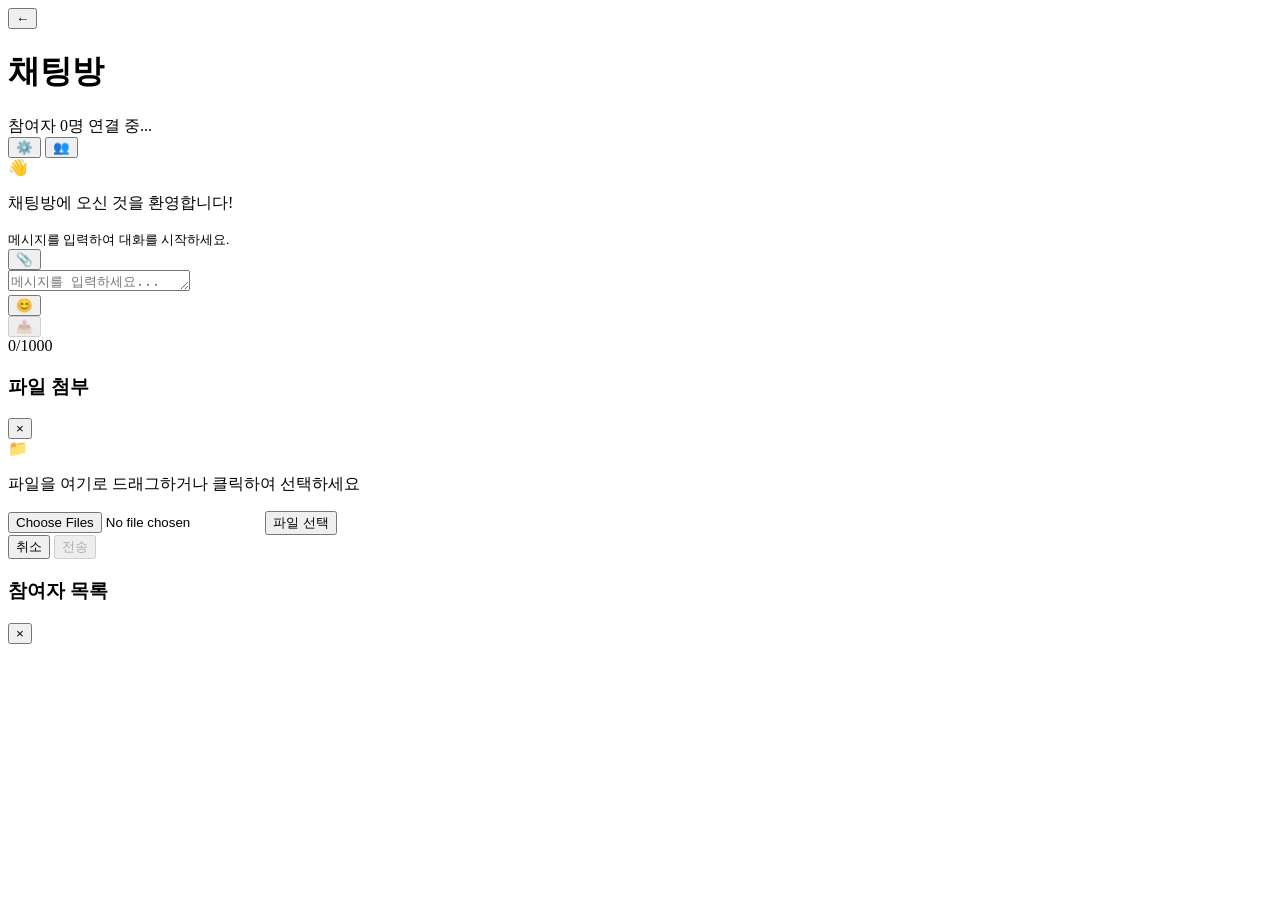
==== api/src/main/resources/static/chat.html @ 8003905c "실시간 채팅 인터페이스 구현 - 채팅 메시지 영역 HTML/CSS 구현 - 메시지 입력창 및 전송 버튼 구현 - 메시지 버블 스타일링 (본인/상대방 구분) - 타임스탬프 표시 기능" ====
<!DOCTYPE html>
<html lang="ko">
<head>
    <meta charset="UTF-8">
    <meta name="viewport" content="width=device-width, initial-scale=1.0">
    <meta name="description" content="SimpleChatServer 실시간 채팅">
    <title>채팅 - SimpleChatServer</title>
    <link rel="stylesheet" href="/static/css/main.css">
    <link rel="stylesheet" href="/static/css/chat.css">
</head>
<body>
    <div id="app">
        <!-- 채팅 헤더 -->
        <header class="chat-header">
            <div class="header-left">
                <button class="back-btn" id="backBtn" title="채팅방 목록으로">
                    <span class="back-icon">←</span>
                </button>
                <div class="room-info">
                    <h1 class="room-name" id="roomName">채팅방</h1>
                    <div class="room-status">
                        <span class="member-count" id="memberCount">참여자 0명</span>
                        <span class="connection-status" id="connectionStatus">연결 중...</span>
                    </div>
                </div>
            </div>
            <div class="header-right">
                <button class="header-btn" id="roomSettingsBtn" title="채팅방 설정">
                    <span class="settings-icon">⚙️</span>
                </button>
                <button class="header-btn" id="memberListBtn" title="참여자 목록">
                    <span class="members-icon">👥</span>
                </button>
            </div>
        </header>

        <!-- 메시지 영역 -->
        <main class="chat-main">
            <div class="messages-container" id="messagesContainer">
                <div class="messages-list" id="messagesList">
                    <!-- 환영 메시지 -->
                    <div class="system-message">
                        <div class="system-message-content">
                            <span class="welcome-icon">👋</span>
                            <p>채팅방에 오신 것을 환영합니다!</p>
                            <small>메시지를 입력하여 대화를 시작하세요.</small>
                        </div>
                    </div>

                    <!-- 로딩 인디케이터 -->
                    <div class="loading-messages" id="loadingMessages" style="display: none;">
                        <div class="loading-spinner">
                            <div class="spinner"></div>
                        </div>
                        <p>이전 메시지를 불러오는 중...</p>
                    </div>

                    <!-- 메시지들이 여기에 동적으로 추가됩니다 -->
                </div>

                <!-- 스크롤 다운 버튼 -->
                <button class="scroll-down-btn" id="scrollDownBtn" style="display: none;">
                    <span class="scroll-icon">↓</span>
                    <span class="unread-count" id="unreadCount">0</span>
                </button>
            </div>
        </main>

        <!-- 메시지 입력 영역 -->
        <footer class="chat-input-area">
            <div class="input-container">
                <div class="input-wrapper">
                    <!-- 파일 첨부 버튼 -->
                    <button class="attachment-btn" id="attachmentBtn" title="파일 첨부">
                        <span class="attachment-icon">📎</span>
                    </button>

                    <!-- 메시지 입력창 -->
                    <div class="message-input-wrapper">
                        <textarea 
                            id="messageInput" 
                            class="message-input"
                            placeholder="메시지를 입력하세요..."
                            rows="1"
                            maxlength="1000"
                        ></textarea>
                        <div class="input-actions">
                            <button class="emoji-btn" id="emojiBtn" title="이모지">
                                <span class="emoji-icon">😊</span>
                            </button>
                        </div>
                    </div>

                    <!-- 전송 버튼 -->
                    <button class="send-btn" id="sendBtn" title="전송" disabled>
                        <span class="send-icon">📤</span>
                    </button>
                </div>

                <!-- 타이핑 인디케이터 -->
                <div class="typing-indicator" id="typingIndicator" style="display: none;">
                    <div class="typing-animation">
                        <span></span>
                        <span></span>
                        <span></span>
                    </div>
                    <span class="typing-text" id="typingText">누군가가 입력 중...</span>
                </div>

                <!-- 메시지 카운터 -->
                <div class="message-counter" id="messageCounter">
                    <span class="char-count">0</span>/1000
                </div>
            </div>
        </footer>

        <!-- 파일 첨부 모달 -->
        <div class="modal" id="attachmentModal">
            <div class="modal-backdrop"></div>
            <div class="modal-content">
                <div class="modal-header">
                    <h3>파일 첨부</h3>
                    <button class="modal-close" id="closeAttachmentModal">×</button>
                </div>
                <div class="modal-body">
                    <div class="file-drop-area" id="fileDropArea">
                        <div class="drop-icon">📁</div>
                        <p>파일을 여기로 드래그하거나 클릭하여 선택하세요</p>
                        <input type="file" id="fileInput" multiple accept="image/*,application/pdf,.txt,.doc,.docx">
                        <button class="btn btn-secondary" id="selectFileBtn">파일 선택</button>
                    </div>
                    <div class="file-list" id="fileList"></div>
                </div>
                <div class="modal-footer">
                    <button type="button" class="btn btn-secondary" id="cancelAttachment">취소</button>
                    <button type="button" class="btn btn-primary" id="uploadFiles" disabled>
                        <span class="btn-text">전송</span>
                        <span class="btn-loading" style="display: none;">
                            <span class="loading-spinner"></span>
                            업로드 중...
                        </span>
                    </button>
                </div>
            </div>
        </div>

        <!-- 참여자 목록 사이드바 -->
        <aside class="members-sidebar" id="membersSidebar">
            <div class="sidebar-header">
                <h3>참여자 목록</h3>
                <button class="sidebar-close" id="closeMembersSidebar">×</button>
            </div>
            <div class="sidebar-content">
                <div class="members-list" id="membersList">
                    <!-- 참여자 목록이 여기에 동적으로 생성됩니다 -->
                </div>
            </div>
        </aside>

        <!-- 오버레이 -->
        <div class="overlay" id="overlay"></div>

        <!-- 토스트 메시지 -->
        <div id="toastContainer" class="toast-container"></div>
    </div>

    <!-- 히든 파일 입력 -->
    <input type="file" id="hiddenFileInput" style="display: none;" multiple>

    <script src="/static/js/main.js"></script>
    <script src="/static/js/chat.js"></script>
</body>
</html>
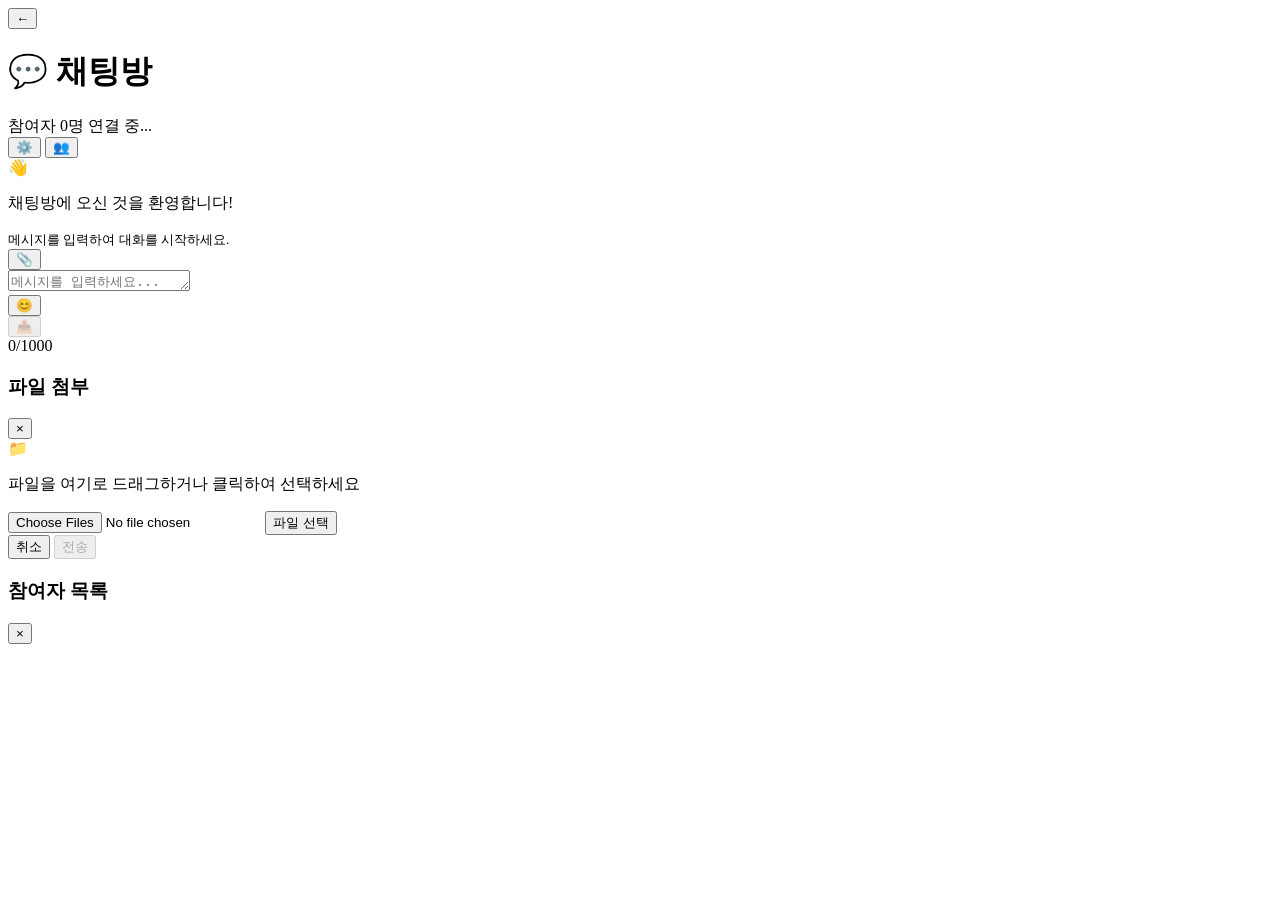
==== commit 937a6eae: "오류 수정 및 개선 중." ====
--- a/api/src/main/resources/static/chat.html
+++ b/api/src/main/resources/static/chat.html
@@ -5,32 +5,42 @@
     <meta name="viewport" content="width=device-width, initial-scale=1.0">
     <meta name="description" content="SimpleChatServer 실시간 채팅">
     <title>채팅 - SimpleChatServer</title>
+    <link rel="icon" href="/static/img/favicon-light.svg" media="(prefers-color-scheme: light)">
+    <link rel="icon" href="/static/img/favicon-dark.svg" media="(prefers-color-scheme: dark)">
+    <link rel="apple-touch-icon" href="/static/img/favicon-180.png">
+    <link rel="icon" type="image/png" sizes="32x32" href="/static/img/favicon-32.png">
+    <link rel="icon" type="image/png" sizes="16x16" href="/static/img/favicon-16.png">
     <link rel="stylesheet" href="/static/css/main.css">
     <link rel="stylesheet" href="/static/css/chat.css">
 </head>
 <body>
     <div id="app">
         <!-- 채팅 헤더 -->
-        <header class="chat-header">
-            <div class="header-left">
-                <button class="back-btn" id="backBtn" title="채팅방 목록으로">
-                    <span class="back-icon">←</span>
-                </button>
-                <div class="room-info">
-                    <h1 class="room-name" id="roomName">채팅방</h1>
+        <header class="header">
+            <div class="container">
+                <div class="header-left">
+                    <button class="back-btn" id="backBtn" title="채팅방 목록으로">
+                        <span class="back-icon">←</span>
+                    </button>
+                    <h1 class="logo">
+                        <span class="logo-icon">💬</span>
+                        <span class="room-name" id="roomName">채팅방</span>
+                    </h1>
+                </div>
+                <div class="header-right">
                     <div class="room-status">
                         <span class="member-count" id="memberCount">참여자 0명</span>
                         <span class="connection-status" id="connectionStatus">연결 중...</span>
                     </div>
+                    <div class="header-actions">
+                        <button class="btn btn-secondary btn-small" id="roomSettingsBtn" title="채팅방 설정">
+                            ⚙️
+                        </button>
+                        <button class="btn btn-secondary btn-small" id="memberListBtn" title="참여자 목록">
+                            👥
+                        </button>
+                    </div>
                 </div>
-            </div>
-            <div class="header-right">
-                <button class="header-btn" id="roomSettingsBtn" title="채팅방 설정">
-                    <span class="settings-icon">⚙️</span>
-                </button>
-                <button class="header-btn" id="memberListBtn" title="참여자 목록">
-                    <span class="members-icon">👥</span>
-                </button>
             </div>
         </header>
 
@@ -168,6 +178,7 @@
     <input type="file" id="hiddenFileInput" style="display: none;" multiple>
 
     <script src="/static/js/main.js"></script>
+    <script src="/static/js/websocket-client.js"></script>
     <script src="/static/js/chat.js"></script>
 </body>
 </html>
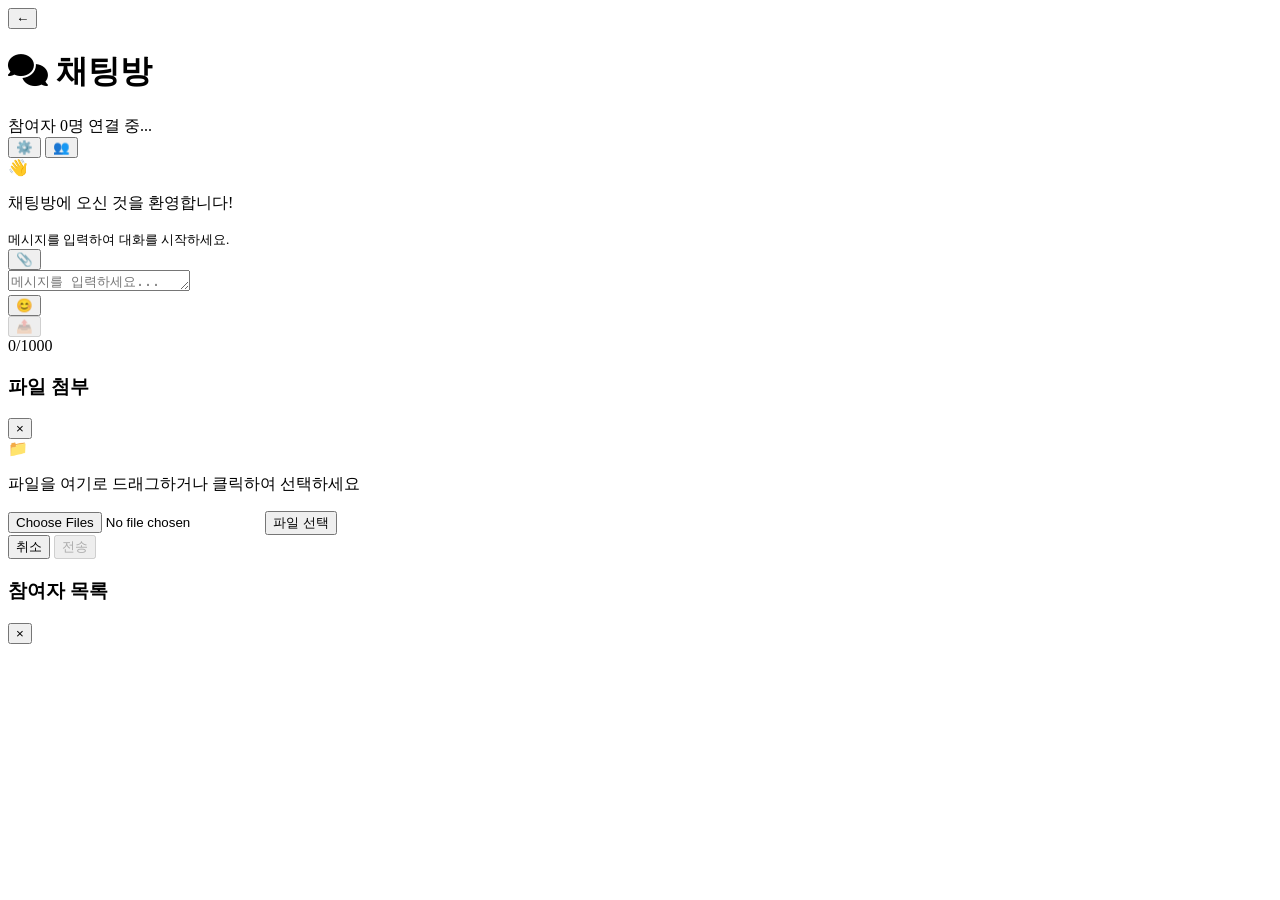
==== commit 21c0777a: "오류 수정 및 개선 중." ====
--- a/api/src/main/resources/static/chat.html
+++ b/api/src/main/resources/static/chat.html
@@ -12,6 +12,7 @@
     <link rel="icon" type="image/png" sizes="16x16" href="/static/img/favicon-16.png">
     <link rel="stylesheet" href="/static/css/main.css">
     <link rel="stylesheet" href="/static/css/chat.css">
+    <link rel="stylesheet" href="https://cdnjs.cloudflare.com/ajax/libs/font-awesome/6.4.0/css/all.min.css">
 </head>
 <body>
     <div id="app">
@@ -23,7 +24,7 @@
                         <span class="back-icon">←</span>
                     </button>
                     <h1 class="logo">
-                        <span class="logo-icon">💬</span>
+                        <i class="fas fa-comments logo-icon"></i>
                         <span class="room-name" id="roomName">채팅방</span>
                     </h1>
                 </div>
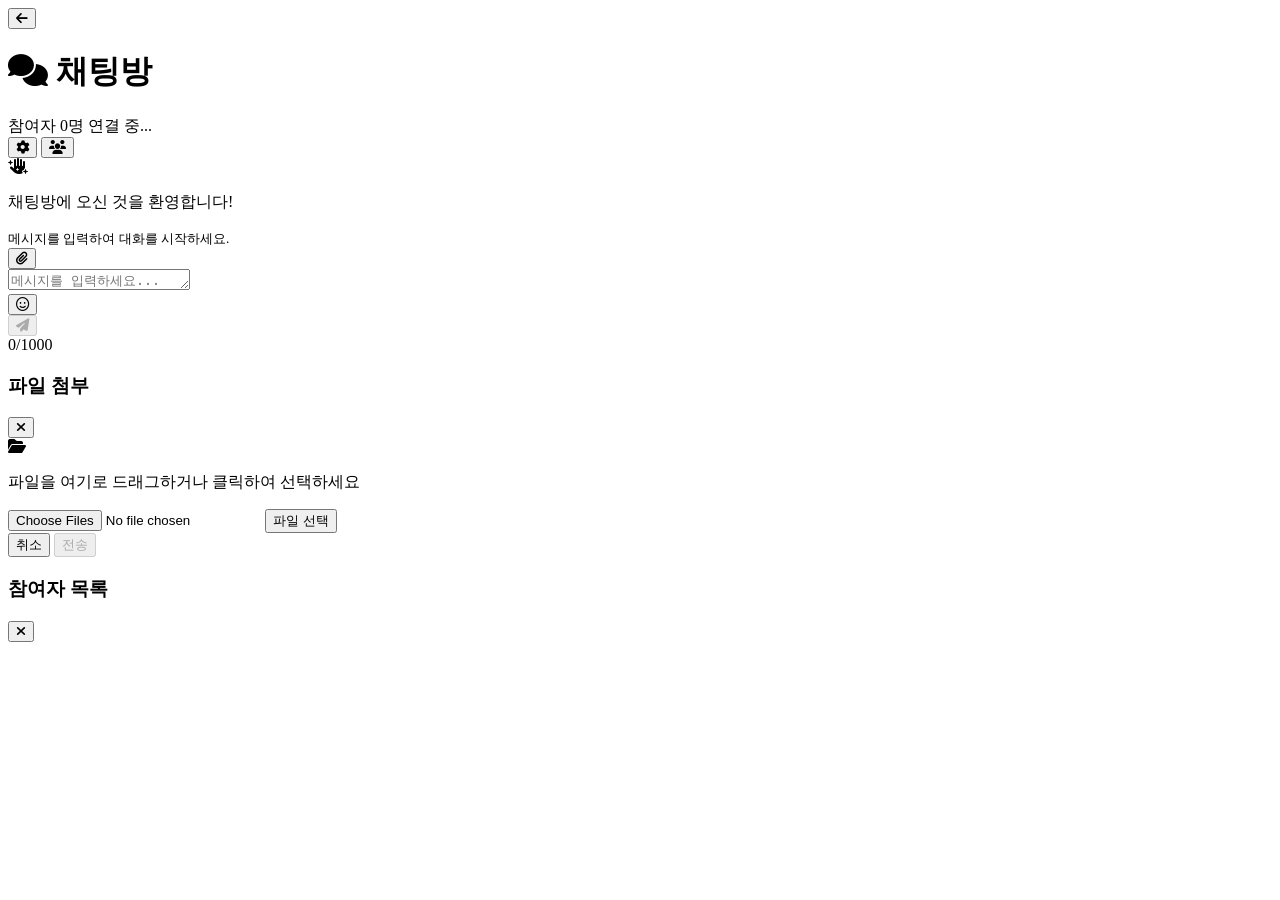
==== commit 2bd5a974: "아이콘을 FontAwesome을 이용하는 것으로 변경." ====
--- a/api/src/main/resources/static/chat.html
+++ b/api/src/main/resources/static/chat.html
@@ -5,11 +5,7 @@
     <meta name="viewport" content="width=device-width, initial-scale=1.0">
     <meta name="description" content="SimpleChatServer 실시간 채팅">
     <title>채팅 - SimpleChatServer</title>
-    <link rel="icon" href="/static/img/favicon-light.svg" media="(prefers-color-scheme: light)">
-    <link rel="icon" href="/static/img/favicon-dark.svg" media="(prefers-color-scheme: dark)">
-    <link rel="apple-touch-icon" href="/static/img/favicon-180.png">
-    <link rel="icon" type="image/png" sizes="32x32" href="/static/img/favicon-32.png">
-    <link rel="icon" type="image/png" sizes="16x16" href="/static/img/favicon-16.png">
+    <link rel="icon" href="data:image/svg+xml,%3csvg xmlns='http://www.w3.org/2000/svg' viewBox='0 0 512 512'%3e%3cpath fill='currentColor' d='M256 32C114.6 32 0 125.1 0 240c0 49.6 21.4 95 57 130.7C44.5 421.1 2.7 466 2.2 466.5c-2.2 2.3-2.8 5.7-1.5 8.7S4.8 480 8 480c66.3 0 116-31.8 146.3-74.9c28.8 12.1 60.9 18.9 94.7 18.9c141.4 0 256-93.1 256-208S397.4 32 256 32z'/%3e%3c/svg%3e">
     <link rel="stylesheet" href="/static/css/main.css">
     <link rel="stylesheet" href="/static/css/chat.css">
     <link rel="stylesheet" href="https://cdnjs.cloudflare.com/ajax/libs/font-awesome/6.4.0/css/all.min.css">
@@ -21,7 +17,7 @@
             <div class="container">
                 <div class="header-left">
                     <button class="back-btn" id="backBtn" title="채팅방 목록으로">
-                        <span class="back-icon">←</span>
+                        <i class="fas fa-arrow-left"></i>
                     </button>
                     <h1 class="logo">
                         <i class="fas fa-comments logo-icon"></i>
@@ -35,10 +31,10 @@
                     </div>
                     <div class="header-actions">
                         <button class="btn btn-secondary btn-small" id="roomSettingsBtn" title="채팅방 설정">
-                            ⚙️
+                            <i class="fas fa-cog"></i>
                         </button>
                         <button class="btn btn-secondary btn-small" id="memberListBtn" title="참여자 목록">
-                            👥
+                            <i class="fas fa-users"></i>
                         </button>
                     </div>
                 </div>
@@ -52,7 +48,7 @@
                     <!-- 환영 메시지 -->
                     <div class="system-message">
                         <div class="system-message-content">
-                            <span class="welcome-icon">👋</span>
+                            <span class="welcome-icon"><i class="fas fa-hand-sparkles"></i></span>
                             <p>채팅방에 오신 것을 환영합니다!</p>
                             <small>메시지를 입력하여 대화를 시작하세요.</small>
                         </div>
@@ -71,7 +67,7 @@
 
                 <!-- 스크롤 다운 버튼 -->
                 <button class="scroll-down-btn" id="scrollDownBtn" style="display: none;">
-                    <span class="scroll-icon">↓</span>
+                    <span class="scroll-icon"><i class="fas fa-arrow-down"></i></span>
                     <span class="unread-count" id="unreadCount">0</span>
                 </button>
             </div>
@@ -83,7 +79,7 @@
                 <div class="input-wrapper">
                     <!-- 파일 첨부 버튼 -->
                     <button class="attachment-btn" id="attachmentBtn" title="파일 첨부">
-                        <span class="attachment-icon">📎</span>
+                        <i class="fas fa-paperclip"></i>
                     </button>
 
                     <!-- 메시지 입력창 -->
@@ -97,14 +93,14 @@
                         ></textarea>
                         <div class="input-actions">
                             <button class="emoji-btn" id="emojiBtn" title="이모지">
-                                <span class="emoji-icon">😊</span>
+                                <i class="far fa-smile"></i>
                             </button>
                         </div>
                     </div>
 
                     <!-- 전송 버튼 -->
                     <button class="send-btn" id="sendBtn" title="전송" disabled>
-                        <span class="send-icon">📤</span>
+                        <i class="fas fa-paper-plane"></i>
                     </button>
                 </div>
 
@@ -131,11 +127,11 @@
             <div class="modal-content">
                 <div class="modal-header">
                     <h3>파일 첨부</h3>
-                    <button class="modal-close" id="closeAttachmentModal">×</button>
+                    <button class="modal-close" id="closeAttachmentModal"><i class="fas fa-times"></i></button>
                 </div>
                 <div class="modal-body">
                     <div class="file-drop-area" id="fileDropArea">
-                        <div class="drop-icon">📁</div>
+                        <div class="drop-icon"><i class="fas fa-folder-open"></i></div>
                         <p>파일을 여기로 드래그하거나 클릭하여 선택하세요</p>
                         <input type="file" id="fileInput" multiple accept="image/*,application/pdf,.txt,.doc,.docx">
                         <button class="btn btn-secondary" id="selectFileBtn">파일 선택</button>
@@ -159,7 +155,7 @@
         <aside class="members-sidebar" id="membersSidebar">
             <div class="sidebar-header">
                 <h3>참여자 목록</h3>
-                <button class="sidebar-close" id="closeMembersSidebar">×</button>
+                <button class="sidebar-close" id="closeMembersSidebar"><i class="fas fa-times"></i></button>
             </div>
             <div class="sidebar-content">
                 <div class="members-list" id="membersList">
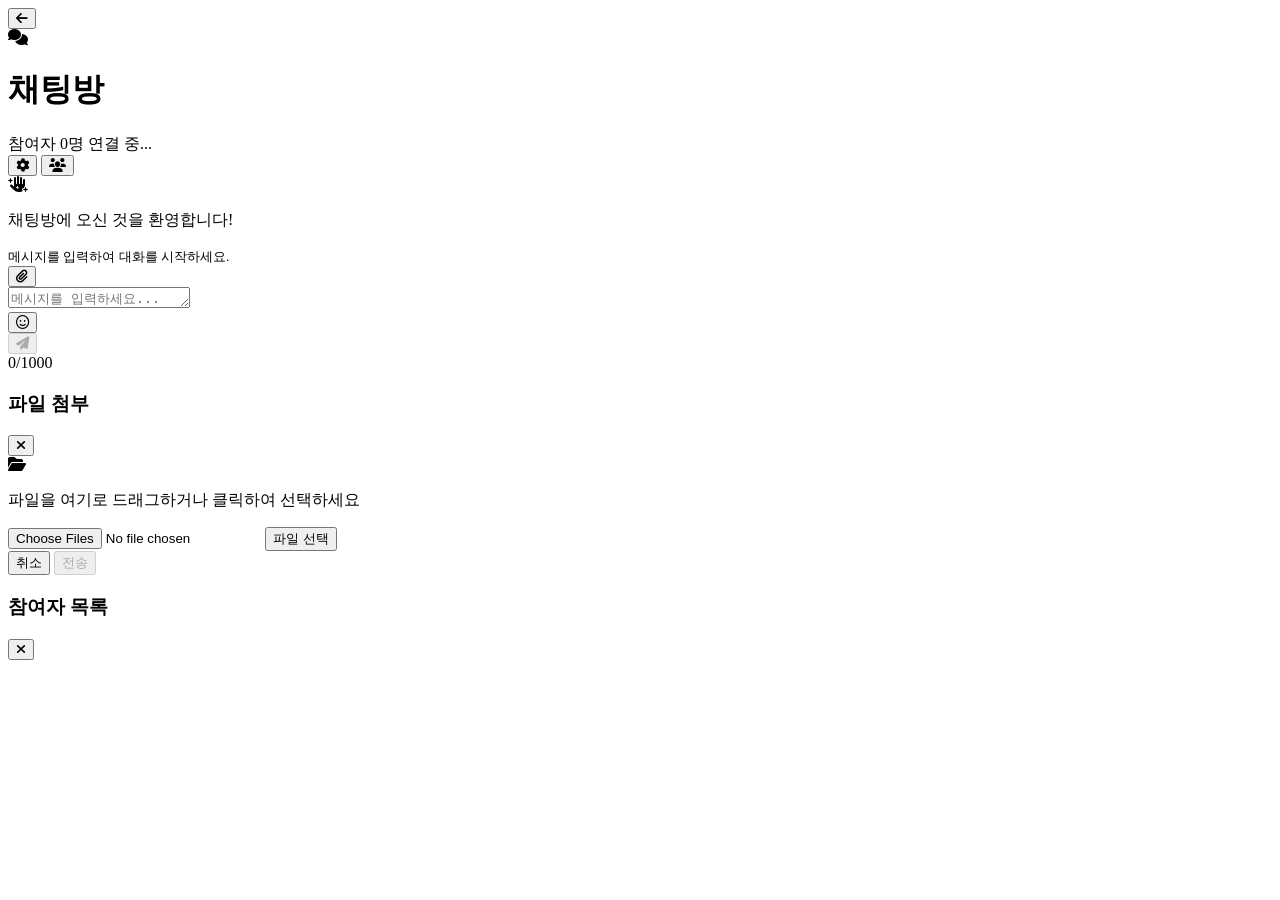
==== commit 579ff6b7: "⏺ 채팅창 관련 UI 개선:   CSS 파일 개선 (chat.css)    - 모던 글라스모피즘 디자인 시스템 구축   - CSS 커스텀 속성을 활용한 일관된 컬러 팔레트   - " ====
--- a/api/src/main/resources/static/chat.html
+++ b/api/src/main/resources/static/chat.html
@@ -6,6 +6,9 @@
     <meta name="description" content="SimpleChatServer 실시간 채팅">
     <title>채팅 - SimpleChatServer</title>
     <link rel="icon" href="data:image/svg+xml,%3csvg xmlns='http://www.w3.org/2000/svg' viewBox='0 0 512 512'%3e%3cpath fill='currentColor' d='M256 32C114.6 32 0 125.1 0 240c0 49.6 21.4 95 57 130.7C44.5 421.1 2.7 466 2.2 466.5c-2.2 2.3-2.8 5.7-1.5 8.7S4.8 480 8 480c66.3 0 116-31.8 146.3-74.9c28.8 12.1 60.9 18.9 94.7 18.9c141.4 0 256-93.1 256-208S397.4 32 256 32z'/%3e%3c/svg%3e">
+    <link rel="preconnect" href="https://fonts.googleapis.com">
+    <link rel="preconnect" href="https://fonts.gstatic.com" crossorigin>
+    <link href="https://fonts.googleapis.com/css2?family=Inter:wght@300;400;500;600;700&display=swap" rel="stylesheet">
     <link rel="stylesheet" href="/static/css/main.css">
     <link rel="stylesheet" href="/static/css/chat.css">
     <link rel="stylesheet" href="https://cdnjs.cloudflare.com/ajax/libs/font-awesome/6.4.0/css/all.min.css">
@@ -16,48 +19,50 @@
         <header class="header">
             <div class="container">
                 <div class="header-left">
-                    <button class="back-btn" id="backBtn" title="채팅방 목록으로">
-                        <i class="fas fa-arrow-left"></i>
-                    </button>
-                    <h1 class="logo">
-                        <i class="fas fa-comments logo-icon"></i>
-                        <span class="room-name" id="roomName">채팅방</span>
-                    </h1>
-                </div>
-                <div class="header-right">
-                    <div class="room-status">
-                        <span class="member-count" id="memberCount">참여자 0명</span>
-                        <span class="connection-status" id="connectionStatus">연결 중...</span>
+                    <button class="back-btn" id="backBtn" title="채팅방 목록으로" aria-label="채팅방 목록으로 돌아가기">
+                        <i class="fas fa-arrow-left" aria-hidden="true"></i>
+                    </button>
+                    <div class="logo">
+                        <i class="fas fa-comments logo-icon" aria-hidden="true"></i>
+                        <h1 class="room-name" id="roomName">채팅방</h1>
+                    </div>
+                </div>
+                <nav class="header-right" role="navigation">
+                    <div class="room-status" aria-live="polite">
+                        <span class="member-count" id="memberCount" role="status">참여자 0명</span>
+                        <span class="connection-status" id="connectionStatus" role="status">연결 중...</span>
                     </div>
                     <div class="header-actions">
-                        <button class="btn btn-secondary btn-small" id="roomSettingsBtn" title="채팅방 설정">
-                            <i class="fas fa-cog"></i>
+                        <button class="btn btn-secondary btn-small" id="roomSettingsBtn" title="채팅방 설정" aria-label="채팅방 설정">
+                            <i class="fas fa-cog" aria-hidden="true"></i>
                         </button>
-                        <button class="btn btn-secondary btn-small" id="memberListBtn" title="참여자 목록">
-                            <i class="fas fa-users"></i>
+                        <button class="btn btn-secondary btn-small" id="memberListBtn" title="참여자 목록" aria-label="참여자 목록 보기">
+                            <i class="fas fa-users" aria-hidden="true"></i>
                         </button>
                     </div>
-                </div>
+                </nav>
             </div>
         </header>
 
         <!-- 메시지 영역 -->
-        <main class="chat-main">
-            <div class="messages-container" id="messagesContainer">
-                <div class="messages-list" id="messagesList">
+        <main class="chat-main" role="main">
+            <section class="messages-container" id="messagesContainer" aria-label="채팅 메시지">
+                <div class="messages-list" id="messagesList" role="log" aria-live="polite" aria-label="메시지 목록">
                     <!-- 환영 메시지 -->
-                    <div class="system-message">
+                    <article class="system-message" role="banner">
                         <div class="system-message-content">
-                            <span class="welcome-icon"><i class="fas fa-hand-sparkles"></i></span>
+                            <span class="welcome-icon" aria-hidden="true">
+                                <i class="fas fa-hand-sparkles"></i>
+                            </span>
                             <p>채팅방에 오신 것을 환영합니다!</p>
                             <small>메시지를 입력하여 대화를 시작하세요.</small>
                         </div>
-                    </div>
+                    </article>
 
                     <!-- 로딩 인디케이터 -->
-                    <div class="loading-messages" id="loadingMessages" style="display: none;">
-                        <div class="loading-spinner">
-                            <div class="spinner"></div>
+                    <div class="loading-messages" id="loadingMessages" style="display: none;" role="status" aria-live="polite">
+                        <div class="loading-spinner" aria-hidden="true">
+                            <i class="fas fa-spinner fa-spin fa-2x"></i>
                         </div>
                         <p>이전 메시지를 불러오는 중...</p>
                     </div>
@@ -66,114 +71,141 @@
                 </div>
 
                 <!-- 스크롤 다운 버튼 -->
-                <button class="scroll-down-btn" id="scrollDownBtn" style="display: none;">
-                    <span class="scroll-icon"><i class="fas fa-arrow-down"></i></span>
-                    <span class="unread-count" id="unreadCount">0</span>
+                <button class="scroll-down-btn" id="scrollDownBtn" style="display: none;" 
+                        title="아래로 스크롤" aria-label="새 메시지로 스크롤">
+                    <span class="scroll-icon" aria-hidden="true">
+                        <i class="fas fa-arrow-down"></i>
+                    </span>
+                    <span class="unread-count" id="unreadCount" aria-label="읽지 않은 메시지">0</span>
                 </button>
-            </div>
+            </section>
         </main>
 
         <!-- 메시지 입력 영역 -->
-        <footer class="chat-input-area">
+        <footer class="chat-input-area" role="form">
             <div class="input-container">
-                <div class="input-wrapper">
+                <form class="input-wrapper" id="messageForm">
                     <!-- 파일 첨부 버튼 -->
-                    <button class="attachment-btn" id="attachmentBtn" title="파일 첨부">
-                        <i class="fas fa-paperclip"></i>
+                    <button type="button" class="attachment-btn" id="attachmentBtn" 
+                            title="파일 첨부" aria-label="파일 첨부">
+                        <i class="fas fa-paperclip" aria-hidden="true"></i>
                     </button>
 
                     <!-- 메시지 입력창 -->
                     <div class="message-input-wrapper">
+                        <label for="messageInput" class="sr-only">메시지 입력</label>
                         <textarea 
                             id="messageInput" 
                             class="message-input"
                             placeholder="메시지를 입력하세요..."
                             rows="1"
                             maxlength="1000"
+                            aria-describedby="messageCounter"
+                            required
                         ></textarea>
                         <div class="input-actions">
-                            <button class="emoji-btn" id="emojiBtn" title="이모지">
-                                <i class="far fa-smile"></i>
+                            <button type="button" class="emoji-btn" id="emojiBtn" 
+                                    title="이모지" aria-label="이모지 선택">
+                                <i class="far fa-smile" aria-hidden="true"></i>
                             </button>
                         </div>
                     </div>
 
                     <!-- 전송 버튼 -->
-                    <button class="send-btn" id="sendBtn" title="전송" disabled>
-                        <i class="fas fa-paper-plane"></i>
-                    </button>
-                </div>
-
-                <!-- 타이핑 인디케이터 -->
-                <div class="typing-indicator" id="typingIndicator" style="display: none;">
-                    <div class="typing-animation">
-                        <span></span>
-                        <span></span>
-                        <span></span>
-                    </div>
-                    <span class="typing-text" id="typingText">누군가가 입력 중...</span>
-                </div>
+                    <button type="submit" class="send-btn" id="sendBtn" 
+                            title="메시지 전송" aria-label="메시지 전송" disabled>
+                        <i class="fas fa-paper-plane" aria-hidden="true"></i>
+                    </button>
+                </form>
 
                 <!-- 메시지 카운터 -->
-                <div class="message-counter" id="messageCounter">
+                <div class="message-counter" id="messageCounter" role="status" aria-live="polite">
                     <span class="char-count">0</span>/1000
                 </div>
             </div>
         </footer>
 
         <!-- 파일 첨부 모달 -->
-        <div class="modal" id="attachmentModal">
-            <div class="modal-backdrop"></div>
+        <div class="modal" id="attachmentModal" role="dialog" aria-labelledby="attachmentModalTitle" aria-hidden="true">
+            <div class="modal-backdrop" aria-hidden="true"></div>
             <div class="modal-content">
-                <div class="modal-header">
-                    <h3>파일 첨부</h3>
-                    <button class="modal-close" id="closeAttachmentModal"><i class="fas fa-times"></i></button>
-                </div>
+                <header class="modal-header">
+                    <h3 id="attachmentModalTitle">파일 첨부</h3>
+                    <button class="modal-close" id="closeAttachmentModal" 
+                            aria-label="모달 닫기" title="닫기">
+                        <i class="fas fa-times" aria-hidden="true"></i>
+                    </button>
+                </header>
                 <div class="modal-body">
-                    <div class="file-drop-area" id="fileDropArea">
-                        <div class="drop-icon"><i class="fas fa-folder-open"></i></div>
-                        <p>파일을 여기로 드래그하거나 클릭하여 선택하세요</p>
-                        <input type="file" id="fileInput" multiple accept="image/*,application/pdf,.txt,.doc,.docx">
-                        <button class="btn btn-secondary" id="selectFileBtn">파일 선택</button>
-                    </div>
-                    <div class="file-list" id="fileList"></div>
-                </div>
-                <div class="modal-footer">
+                    <div class="file-drop-area" id="fileDropArea" 
+                         role="button" tabindex="0" aria-describedby="fileDropDesc">
+                        <div class="drop-icon" aria-hidden="true">
+                            <i class="fas fa-folder-open"></i>
+                        </div>
+                        <p id="fileDropDesc">파일을 여기로 드래그하거나 클릭하여 선택하세요</p>
+                        <input type="file" id="fileInput" multiple 
+                               accept="image/*,application/pdf,.txt,.doc,.docx"
+                               aria-describedby="fileDropDesc">
+                        <button type="button" class="btn btn-secondary" id="selectFileBtn">파일 선택</button>
+                    </div>
+                    <div class="file-list" id="fileList" role="list" aria-label="선택된 파일 목록"></div>
+                </div>
+                <footer class="modal-footer">
                     <button type="button" class="btn btn-secondary" id="cancelAttachment">취소</button>
                     <button type="button" class="btn btn-primary" id="uploadFiles" disabled>
                         <span class="btn-text">전송</span>
-                        <span class="btn-loading" style="display: none;">
-                            <span class="loading-spinner"></span>
+                        <span class="btn-loading" style="display: none;" aria-hidden="true">
+                            <i class="fas fa-spinner fa-spin"></i>
                             업로드 중...
                         </span>
                     </button>
-                </div>
+                </footer>
             </div>
         </div>
 
         <!-- 참여자 목록 사이드바 -->
-        <aside class="members-sidebar" id="membersSidebar">
-            <div class="sidebar-header">
+        <aside class="members-sidebar" id="membersSidebar" role="complementary" aria-label="참여자 목록">
+            <header class="sidebar-header">
                 <h3>참여자 목록</h3>
-                <button class="sidebar-close" id="closeMembersSidebar"><i class="fas fa-times"></i></button>
-            </div>
+                <button class="sidebar-close" id="closeMembersSidebar" 
+                        aria-label="참여자 목록 닫기" title="닫기">
+                    <i class="fas fa-times" aria-hidden="true"></i>
+                </button>
+            </header>
             <div class="sidebar-content">
-                <div class="members-list" id="membersList">
+                <ul class="members-list" id="membersList" role="list" aria-label="현재 참여자">
                     <!-- 참여자 목록이 여기에 동적으로 생성됩니다 -->
-                </div>
+                </ul>
             </div>
         </aside>
 
         <!-- 오버레이 -->
-        <div class="overlay" id="overlay"></div>
+        <div class="overlay" id="overlay" aria-hidden="true"></div>
 
         <!-- 토스트 메시지 -->
-        <div id="toastContainer" class="toast-container"></div>
+        <div id="toastContainer" class="toast-container" role="alert" aria-live="assertive"></div>
     </div>
 
-    <!-- 히든 파일 입력 -->
-    <input type="file" id="hiddenFileInput" style="display: none;" multiple>
-
+    <!-- 숨겨진 유틸리티 요소 -->
+    <div class="sr-only" aria-hidden="true">
+        <input type="file" id="hiddenFileInput" multiple tabindex="-1">
+    </div>
+
+    <!-- Screen Reader Only Styles -->
+    <style>
+        .sr-only {
+            position: absolute;
+            width: 1px;
+            height: 1px;
+            padding: 0;
+            margin: -1px;
+            overflow: hidden;
+            clip: rect(0, 0, 0, 0);
+            white-space: nowrap;
+            border: 0;
+        }
+    </style>
+    
     <script src="/static/js/main.js"></script>
     <script src="/static/js/websocket-client.js"></script>
     <script src="/static/js/chat.js"></script>
